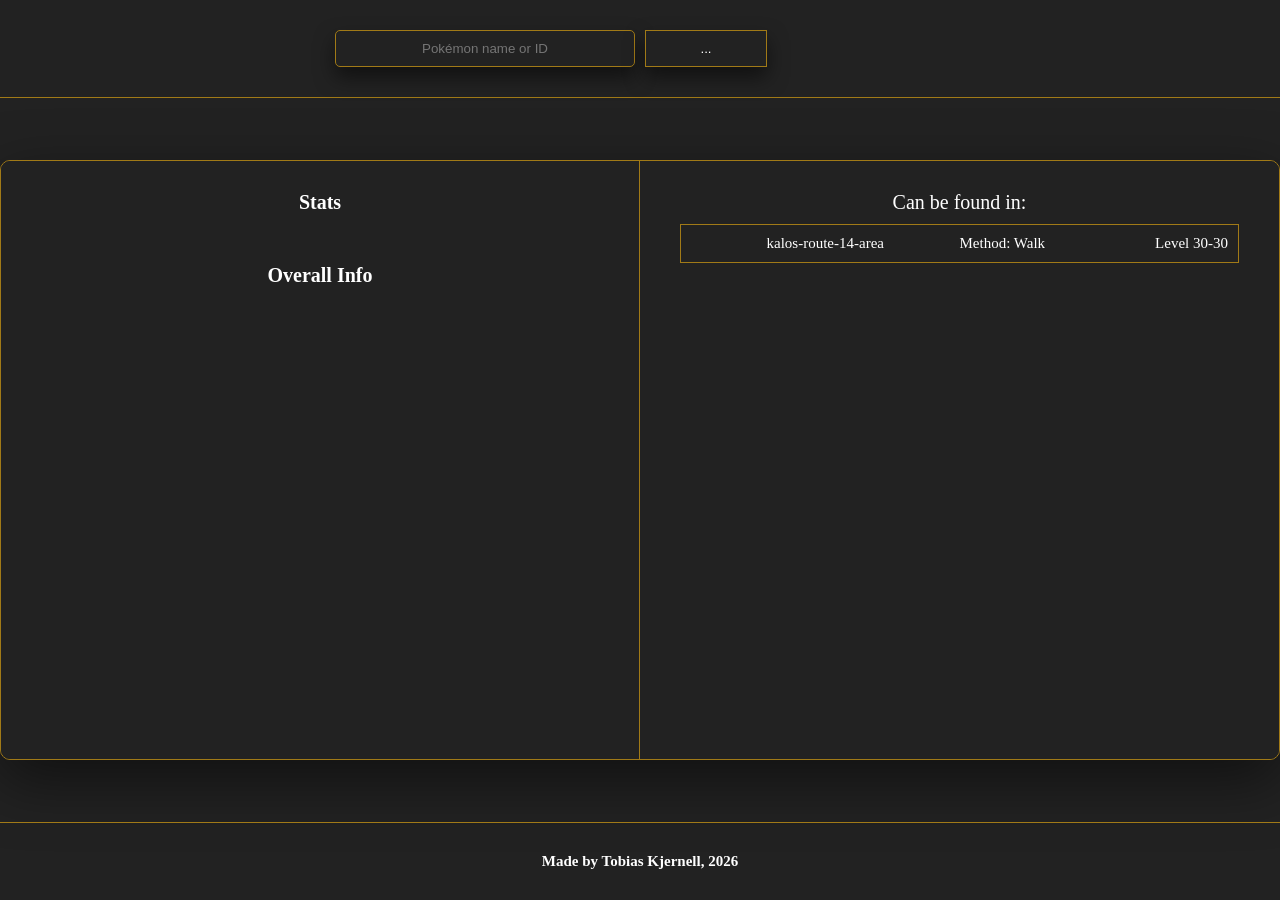
==== index.html @ 37765809 "first day progress, skeleton and backbone for project" ====
<!DOCTYPE html>
<html lang="en">

<head>
    <meta charset="UTF-8">
    <meta name="viewport" content="width=device-width, initial-scale=1.0">
    <link rel="stylesheet" href="styles/style.css">
    <link rel="stylesheet" href="styles/variables.css">
    <script src="js/script.js" defer></script>
    <title>Pokemon Viewer</title>
</head>

<body>
    <header class="header">
        <img src="" alt="" class="header__logo">
        <div class="search">
            <div class="search-container">
                <input type="text" class="search__input" placeholder="Pokémon name or ID">
                <ul class="search__list">
                </ul>
                <button class="search__btn">Search</button>
            </div>
        </div>
    </header>
    <main class="card__area">
        <div class="card">
            <div class="card__stats--info">
                <h2 class="grid__title">Stats</h2>
                <div class="stats-grid">
                </div>
                <div class="card__drop--info">
                    <h2 class="grid__title">Overall Info</h2>
                    <div class="information-grid">
                    </div>

                </div>
            </div>
            <div class="card__visual--info">
                <div class="img__container">    
                </div>
                <div class="area__location">
                    <div class="grid__title">Can be found in:</div>
                    <div class="location__container">
                        <div class="location__name">kalos-route-14-area</div>
                        <div class="location__level-container">
                            <div class="location__method">Method: Walk</div>
                            <div class="location__level--min-max">Level 30-30</div>
                           
                        </div>
                    </div>
                </div>
            </div>
        </div>
    </main>
    <footer class="footer">
        <h2></h2>
    </footer>
</body>

</html>
---- styles/style.css ----
* {
    box-sizing: border-box;
    margin: 0;
    padding: 0;
}

html {
    height: 100vh;
    font-size: 62.5%;
}

body {
    height: 100%;
    display: flex;
    flex-direction: column;
    background-color: var(--base-background-color);
}

.header {
    border-bottom: 1px solid var(--outline);
    padding: 3rem;
    display: flex;
    justify-content: center;
}

.search {
    display: flex;
}

.search-container {
    display: flex;
    position: relative;

    .search__list {
        position: absolute;
        top: 3.55rem;
        width: 30rem;
        background-color: white;
        list-style: none;
        text-align: center;
        font-size: 1.5rem;
    }
}

.search__item {
    display: flex;
    justify-content: space-between;
    padding: 0 2rem;
    cursor: pointer;
    background-color: var(--base-background-color);
    padding: 0.5rem;
    color: var(--standard-text);

    border: 1px solid var(--outline);

    &:not(:last-child) {
        border-bottom: none;
    }

    &:hover {
        background-color: var(--outline);
        color: var(--base-background-color);
    }
}

.--active {
    background-color: var(--outline);
    color: var(--base-background-color);
}

.search__btn {
    flex: 0 0 20%;
    border: none;
    width: 30rem;
    padding: 1rem 4rem;
    margin-left: 1rem;
    background-color: var(--base-background-color);
    border: 1px solid var(--outline);
    color: var(--standard-text);
    cursor: pointer;
    box-shadow: 0 1rem 2rem rgba(0, 0, 0, 0.5);

    &:hover {
        background-color: var(--base-hover);
    }

    &:active {
        transform: scale(0.95);
    }
}

.search__input {
    width: 30rem;
    text-align: center;
    box-shadow: 0 1rem 2rem rgba(0, 0, 0, 0.5);
    background-color: var(--base-background-color);
    border-style: none;
    border: 1px solid var(--outline);
    color: #fff;
    border-radius: 5px;

    &:focus {
        outline: none;
        border-bottom-left-radius: 0px;
        border-bottom-right-radius: 0px;
    }
}

.card__area {
    flex: 1;
    display: flex;
    justify-content: center;
    align-items: center;
}

.footer {
    padding: 3rem;
    border-top: solid 1px var(--outline);
    color: var(--standard-text);
    text-align: center;
}

.card {
    width: 150rem;
    height: 60rem;
    border: 1px solid var(--outline);
    border-radius: 10px;
    display: flex;
    box-shadow: 0 2rem 6rem rgba(0, 0, 0, 0.5);
    overflow: hidden;
}

.card__stats--info {
    background-color: var(--base-background-color);
    flex: 0 0 50%;
    padding: 3rem;
    border-right: 1px solid var(--outline);
}

.card__visual--info {
    background-color: var(--base-background-color);
    flex: 0 0 50%;
}

.img__container {
    display: flex;
    align-items: center;
    justify-content: end;
}

.card__img {
    width: 20rem;
    height: auto;
    border-left: 1px solid var(--outline);
    border-bottom: 1px solid var(--outline);
    border-bottom-left-radius: 10px;

}

.pokemon__name {
    color: var(--standard-text);
    font-size: 3rem;
    border-bottom: 1px solid var(--outline);
    margin: auto;
    padding: 0 2rem;
}

.information-grid,
.stats-grid {
    display: grid;
    grid-template: 1fr 1fr / 1fr 1fr;
    color: var(--standard-text);
    grid-gap: 1rem;
    padding-top: 1rem;
    font-size: 1.5rem;
}

.stats__container {
    display: flex;
    justify-content: space-between;
    border-bottom: 1px solid var(--outline);
}

.stats__info {
    width: 10rem;
    height: 100%;
    margin-left: .5rem;
    text-align: center;
    border: 1px solid var(--outline);
    border-bottom: none;
    border-left: none;
}

.stats__type {
    margin-left: .5rem;
}

.grid__title {
    text-align: center;
    color: var(--standard-text);
    font-size: 2rem;
}

.drop-item {
    padding: 0 2rem;
    border: 1px solid var(--outline);
    text-align: center;
}

.card__drop--info {
    padding-top: 3rem;
}

.hidden {
    display: none;
}

.area__location {
    display: flex;
    flex-direction: column;
    max-height: 35rem;
    overflow-y: auto;
    margin: 3rem 1rem;
    padding: 0 3rem;
    scrollbar-color: var(--outline) var(--scroll-background);
}

.location__container {
    display: flex;
    font-size: 1.5rem;
    color: var(--standard-text);
    border: 1px solid var(--outline);
    margin-top: 1rem;
    padding: 1rem;
    max-height: 10rem;
}

.location__name {
    flex: 1;
    text-align: center;
    align-self: center;
}

.location__level-container {
    display: flex;
    justify-content: space-evenly;
    text-align: center;
    flex: 1;
}

.location__level--min-max {
    margin-left: auto;
}
---- styles/variables.css ----
:root {
    --standard-text: #fff;
    --outline: rgb(161, 122, 23);
    --base-background-color: #222;
    --base-hover: #181818;;
    --scroll-background: #2e2e2e;
}
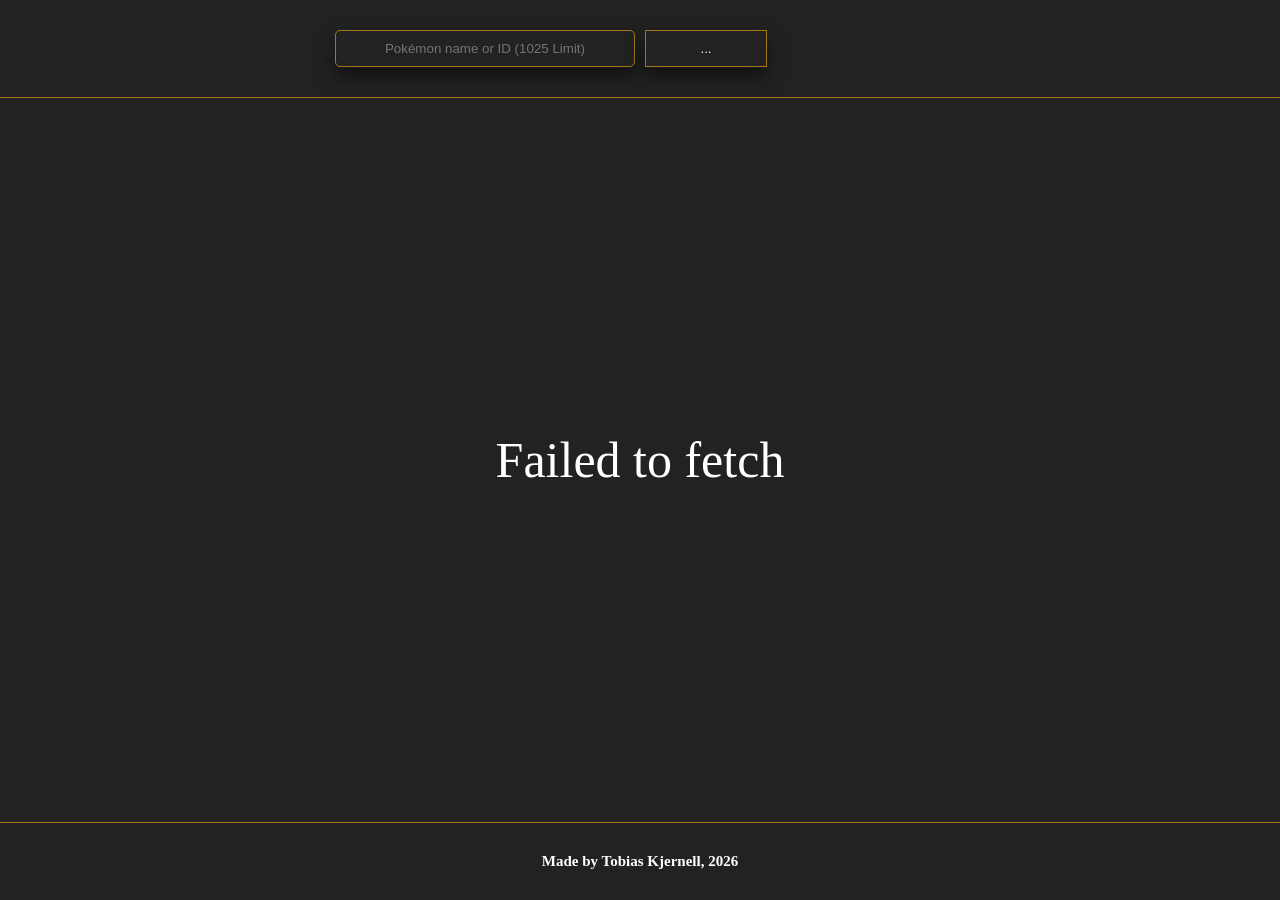
==== commit e0247414: "added block on re-search on current pokemon, updated some checks" ====
--- a/index.html
+++ b/index.html
@@ -15,7 +15,7 @@
         <img src="" alt="" class="header__logo">
         <div class="search">
             <div class="search-container">
-                <input type="text" class="search__input" placeholder="Pokémon name or ID">
+                <input type="text" class="search__input" placeholder="Pokémon name or ID (1025 Limit)">
                 <ul class="search__list">
                 </ul>
                 <button class="search__btn">Search</button>
@@ -23,6 +23,7 @@
         </div>
     </header>
     <main class="card__area">
+        <div class="error__info hidden"></div>
         <div class="card">
             <div class="card__stats--info">
                 <h2 class="grid__title">Stats</h2>
@@ -32,7 +33,6 @@
                     <h2 class="grid__title">Overall Info</h2>
                     <div class="information-grid">
                     </div>
-
                 </div>
             </div>
             <div class="card__visual--info">
@@ -40,14 +40,6 @@
                 </div>
                 <div class="area__location">
                     <div class="grid__title">Can be found in:</div>
-                    <div class="location__container">
-                        <div class="location__name">kalos-route-14-area</div>
-                        <div class="location__level-container">
-                            <div class="location__method">Method: Walk</div>
-                            <div class="location__level--min-max">Level 30-30</div>
-                           
-                        </div>
-                    </div>
                 </div>
             </div>
         </div>
--- a/styles/style.css
+++ b/styles/style.css
@@ -250,4 +250,9 @@
 
 .location__level--min-max {
     margin-left: auto;
+}
+
+.error__info{
+    font-size: 5rem;
+    color: var(--standard-text);
 }
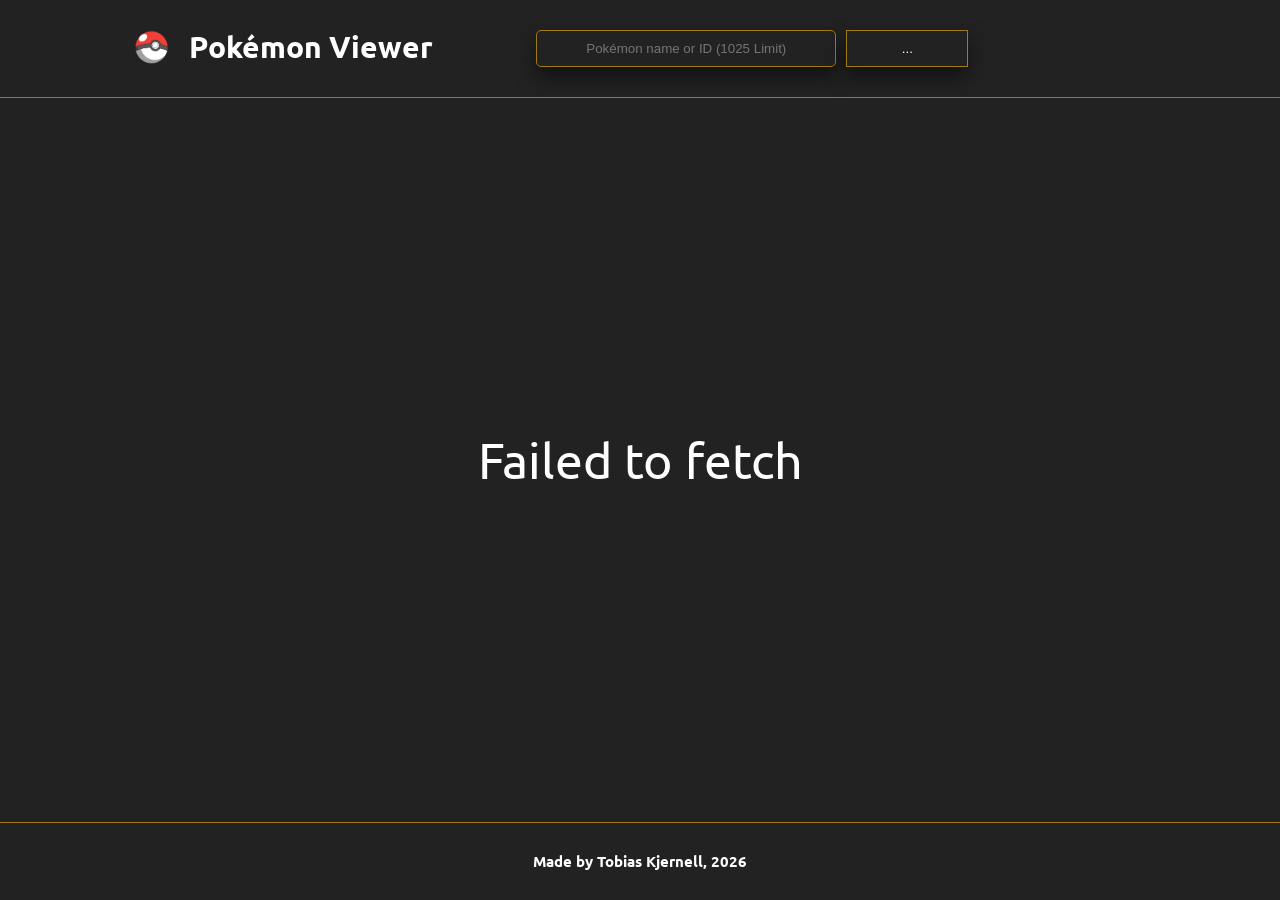
==== commit 40e1b6da: "cleanup and renames, added shiny versions-images section. Minor bug fixes" ====
--- a/index.html
+++ b/index.html
@@ -6,13 +6,17 @@
     <meta name="viewport" content="width=device-width, initial-scale=1.0">
     <link rel="stylesheet" href="styles/style.css">
     <link rel="stylesheet" href="styles/variables.css">
+    <link rel="stylesheet" href="styles/fonts/font.css">
     <script src="js/script.js" defer></script>
     <title>Pokemon Viewer</title>
 </head>
 
 <body>
     <header class="header">
-        <img src="" alt="" class="header__logo">
+        <div class="logo__container">
+            <img src="img/pokeball.png" alt="pokemonball logo" class="header__logo" height="35px" width="auto">
+            <h1 class="header__title">Pokémon Viewer</h1>
+        </div>
         <div class="search">
             <div class="search-container">
                 <input type="text" class="search__input" placeholder="Pokémon name or ID (1025 Limit)">
@@ -34,9 +38,14 @@
                     <div class="information-grid">
                     </div>
                 </div>
+                <div class="card__shiny-container">
+                    <h2 class="shiny__title">Shiny Version</h2>
+                    <div class="card__shiny-container--img">
+                    </div>
+                </div>
             </div>
             <div class="card__visual--info">
-                <div class="img__container">    
+                <div class="img__container">
                 </div>
                 <div class="area__location">
                     <div class="grid__title">Can be found in:</div>
--- a/styles/style.css
+++ b/styles/style.css
@@ -7,6 +7,7 @@
 html {
     height: 100vh;
     font-size: 62.5%;
+    font-family: 'Ubuntu', sans-serif;
 }
 
 body {
@@ -20,7 +21,18 @@
     border-bottom: 1px solid var(--outline);
     padding: 3rem;
     display: flex;
-    justify-content: center;
+    justify-content: space-evenly;
+}
+
+.header__title {
+    color: var(--standard-text);
+    font-size: 3rem;
+    flex: 1;
+    padding-left: 2rem;
+}
+
+.logo__container {
+    display: flex;
 }
 
 .search {
@@ -30,6 +42,7 @@
 .search-container {
     display: flex;
     position: relative;
+    flex: 1;
 
     .search__list {
         position: absolute;
@@ -252,7 +265,30 @@
     margin-left: auto;
 }
 
-.error__info{
+.error__info {
     font-size: 5rem;
     color: var(--standard-text);
+}
+
+.card__shiny-container {
+    display: flex;
+    align-items: center;
+    justify-content: space-evenly;
+    padding-top: 3rem;
+
+    h2 {
+        color: var(--standard-text);
+        border-bottom: 1px solid var(--outline);
+        font-size: 2rem;
+    }
+}
+
+.card__shiny--img{
+    width: 200px;
+    height: auto;
+}
+
+.card__shiny-container--img {
+    border: 1px solid var(--outline);
+
 }
--- a/styles/fonts/font.css
+++ b/styles/fonts/font.css
@@ -0,0 +1,72 @@
+@font-face {
+    font-family: 'Ubuntu';
+    src: url('Ubuntu-Medium.woff2') format('woff2'),
+        url('Ubuntu-Medium.woff') format('woff');
+    font-weight: 500;
+    font-style: normal;
+    font-display: swap;
+}
+
+@font-face {
+    font-family: 'Ubuntu';
+    src: url('Ubuntu-LightItalic.woff2') format('woff2'),
+        url('Ubuntu-LightItalic.woff') format('woff');
+    font-weight: 300;
+    font-style: italic;
+    font-display: swap;
+}
+
+@font-face {
+    font-family: 'Ubuntu';
+    src: url('Ubuntu-Regular.woff2') format('woff2'),
+        url('Ubuntu-Regular.woff') format('woff');
+    font-weight: normal;
+    font-style: normal;
+    font-display: swap;
+}
+
+@font-face {
+    font-family: 'Ubuntu';
+    src: url('Ubuntu-Light.woff2') format('woff2'),
+        url('Ubuntu-Light.woff') format('woff');
+    font-weight: 300;
+    font-style: normal;
+    font-display: swap;
+}
+
+@font-face {
+    font-family: 'Ubuntu';
+    src: url('Ubuntu-MediumItalic.woff2') format('woff2'),
+        url('Ubuntu-MediumItalic.woff') format('woff');
+    font-weight: 500;
+    font-style: italic;
+    font-display: swap;
+}
+
+@font-face {
+    font-family: 'Ubuntu';
+    src: url('Ubuntu-Bold.woff2') format('woff2'),
+        url('Ubuntu-Bold.woff') format('woff');
+    font-weight: bold;
+    font-style: normal;
+    font-display: swap;
+}
+
+@font-face {
+    font-family: 'Ubuntu';
+    src: url('Ubuntu-BoldItalic.woff2') format('woff2'),
+        url('Ubuntu-BoldItalic.woff') format('woff');
+    font-weight: bold;
+    font-style: italic;
+    font-display: swap;
+}
+
+@font-face {
+    font-family: 'Ubuntu';
+    src: url('Ubuntu-Italic.woff2') format('woff2'),
+        url('Ubuntu-Italic.woff') format('woff');
+    font-weight: normal;
+    font-style: italic;
+    font-display: swap;
+}
+
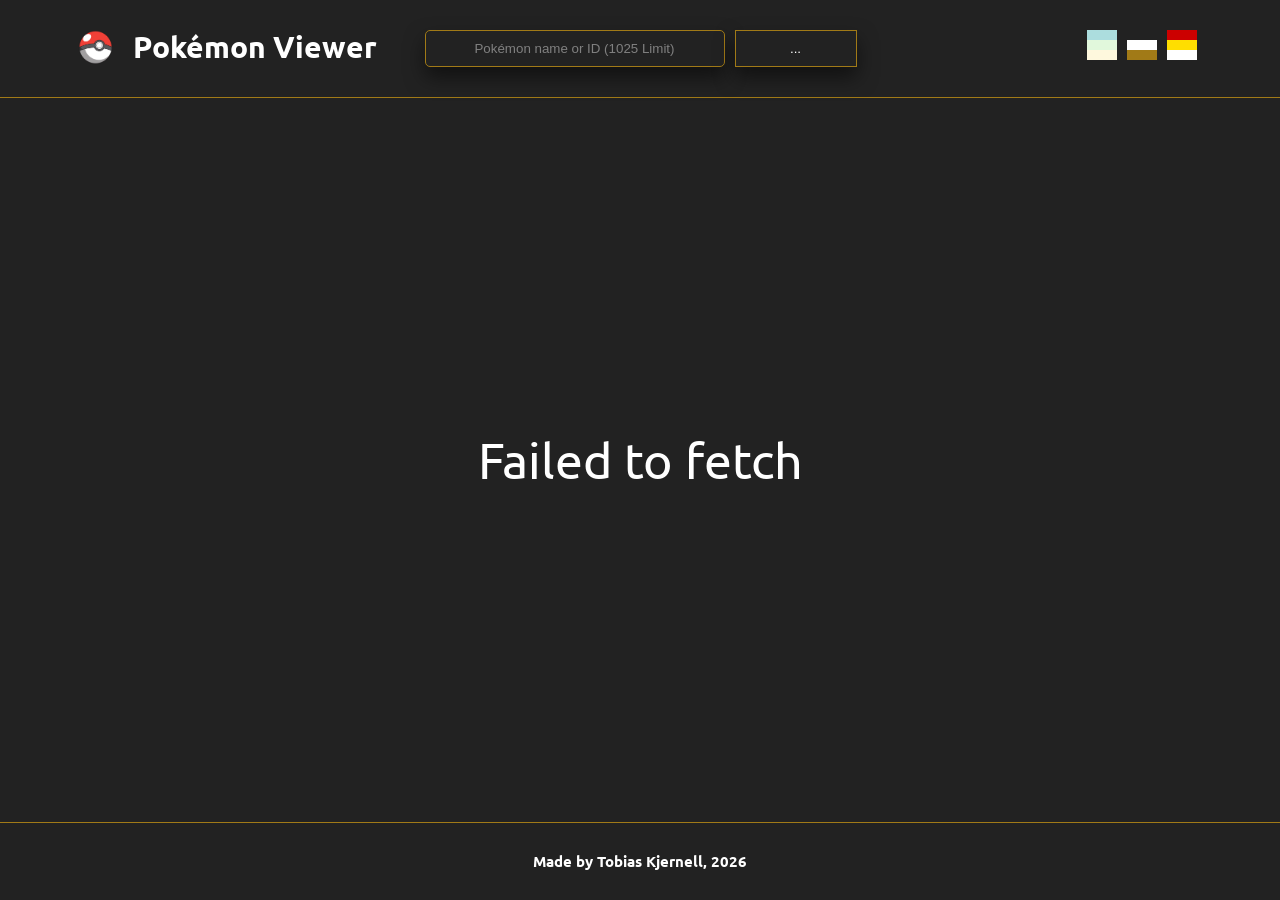
==== commit 47e4fa60: "theme colors updates" ====
--- a/index.html
+++ b/index.html
@@ -24,6 +24,12 @@
                 </ul>
                 <button class="search__btn">Search</button>
             </div>
+        </div>
+
+        <div class="color__theme-container">
+            <button class="color__btn color__btn--light" data-theme="light"></button>
+            <button class="color__btn color__btn--dark card__btn--1" data-theme="dark"></button>
+            <button class=" color__btn color__btn--pokemon" data-theme="pokemon"></button>
         </div>
     </header>
     <main class="card__area">
--- a/styles/style.css
+++ b/styles/style.css
@@ -109,14 +109,47 @@
     background-color: var(--base-background-color);
     border-style: none;
     border: 1px solid var(--outline);
-    color: #fff;
+    color: var(--standard-text);
     border-radius: 5px;
+
+    &::placeholder {
+        color: var(--place-holder);
+    }
 
     &:focus {
         outline: none;
         border-bottom-left-radius: 0px;
         border-bottom-right-radius: 0px;
     }
+}
+
+.color__theme-container {
+    display: flex;
+    width: 12rem;
+    justify-content: space-around;
+}
+
+.color__btn {
+    height: 3rem;
+    width: 3rem;
+    cursor: pointer;
+    border: none;
+}
+
+.color__btn--light {
+    background: linear-gradient(#ACDDDE 0%, #ACDDDE 33%, #E1F8DC 33%, #E1F8DC 66%, #FEF8DD 66%, #FEF8DD 100%);
+}
+
+.color__btn--dark {
+    background: linear-gradient(#222 0%, #222 33%, #fff 33%, #fff 66%, #a17a17 66%, #a17a17 100%);
+}
+
+.color__btn--pokemon {
+    background: linear-gradient(#cc0000 0%, #cc0000 33%, #ffde00 33%, #ffde00 66%, #fff 66%, #fff 100%);
+}
+
+.card__btn--active {
+    border: 2px solid rgb(0, 255, 106);
 }
 
 .card__area {
@@ -283,7 +316,7 @@
     }
 }
 
-.card__shiny--img{
+.card__shiny--img {
     width: 200px;
     height: auto;
 }
--- a/styles/variables.css
+++ b/styles/variables.css
@@ -1,7 +1,8 @@
 :root {
     --standard-text: #fff;
-    --outline: rgb(161, 122, 23);
+    --outline: #a17a17;
     --base-background-color: #222;
     --base-hover: #181818;;
     --scroll-background: #2e2e2e;
+    --place-holder: #808080;
 }
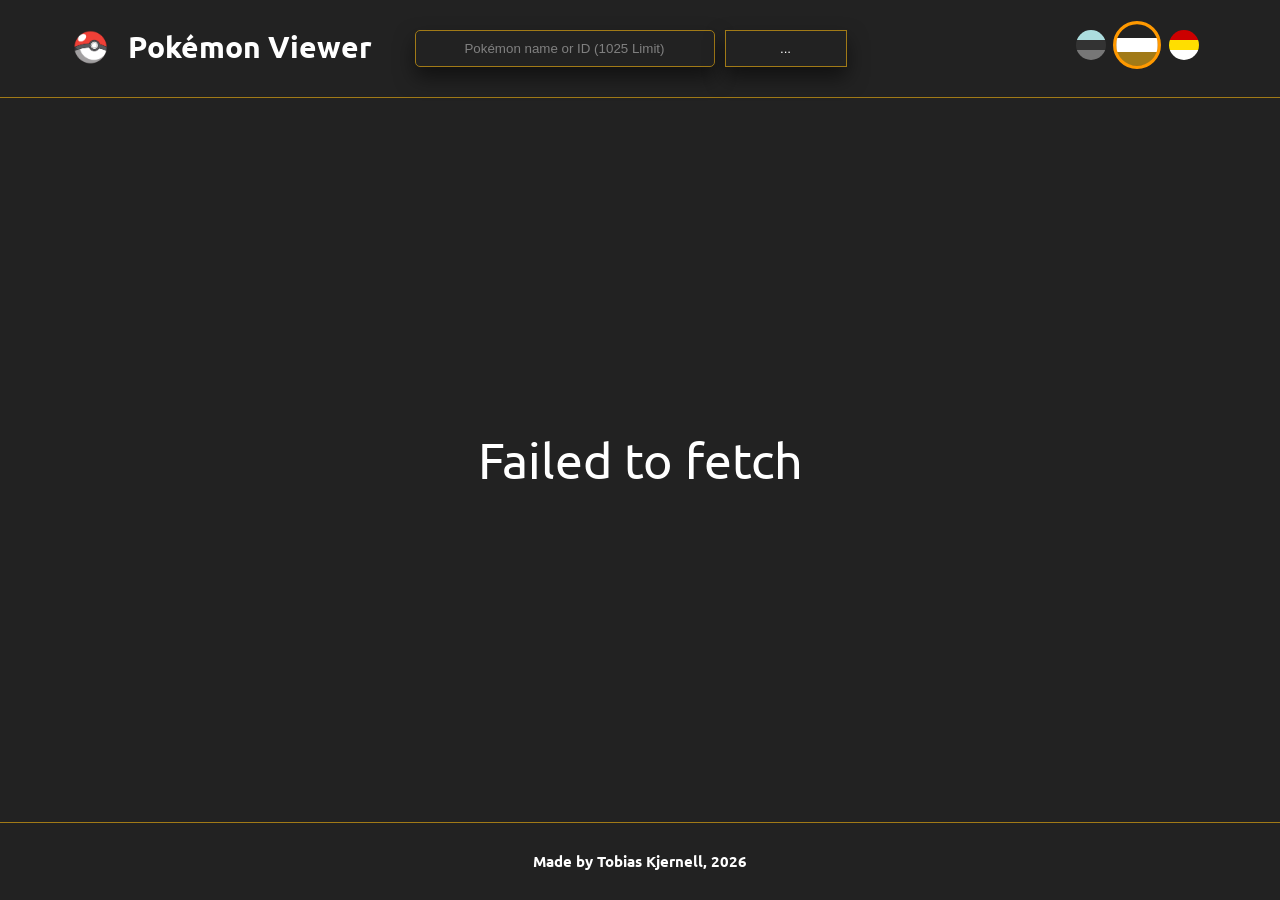
==== commit 646e08da: "theme updates" ====
--- a/index.html
+++ b/index.html
@@ -28,7 +28,7 @@
 
         <div class="color__theme-container">
             <button class="color__btn color__btn--light" data-theme="light"></button>
-            <button class="color__btn color__btn--dark card__btn--1" data-theme="dark"></button>
+            <button class="color__btn color__btn--dark card__btn--1 color__btn--active" data-theme="dark"></button>
             <button class=" color__btn color__btn--pokemon" data-theme="pokemon"></button>
         </div>
     </header>
--- a/styles/style.css
+++ b/styles/style.css
@@ -125,7 +125,7 @@
 
 .color__theme-container {
     display: flex;
-    width: 12rem;
+    width: 14rem;
     justify-content: space-around;
 }
 
@@ -134,10 +134,12 @@
     width: 3rem;
     cursor: pointer;
     border: none;
+    transition: transform .2s;
+    border-radius: 50%;
 }
 
 .color__btn--light {
-    background: linear-gradient(#ACDDDE 0%, #ACDDDE 33%, #E1F8DC 33%, #E1F8DC 66%, #FEF8DD 66%, #FEF8DD 100%);
+    background: linear-gradient(#ACDDDE 0%, #ACDDDE 33%, #333 33%, #333 66%, #777 66%, #777 100%);
 }
 
 .color__btn--dark {
@@ -148,8 +150,9 @@
     background: linear-gradient(#cc0000 0%, #cc0000 33%, #ffde00 33%, #ffde00 66%, #fff 66%, #fff 100%);
 }
 
-.card__btn--active {
-    border: 2px solid rgb(0, 255, 106);
+.color__btn--active {
+    border: 2px solid #ff9900;
+    transform: scale(1.6);
 }
 
 .card__area {
